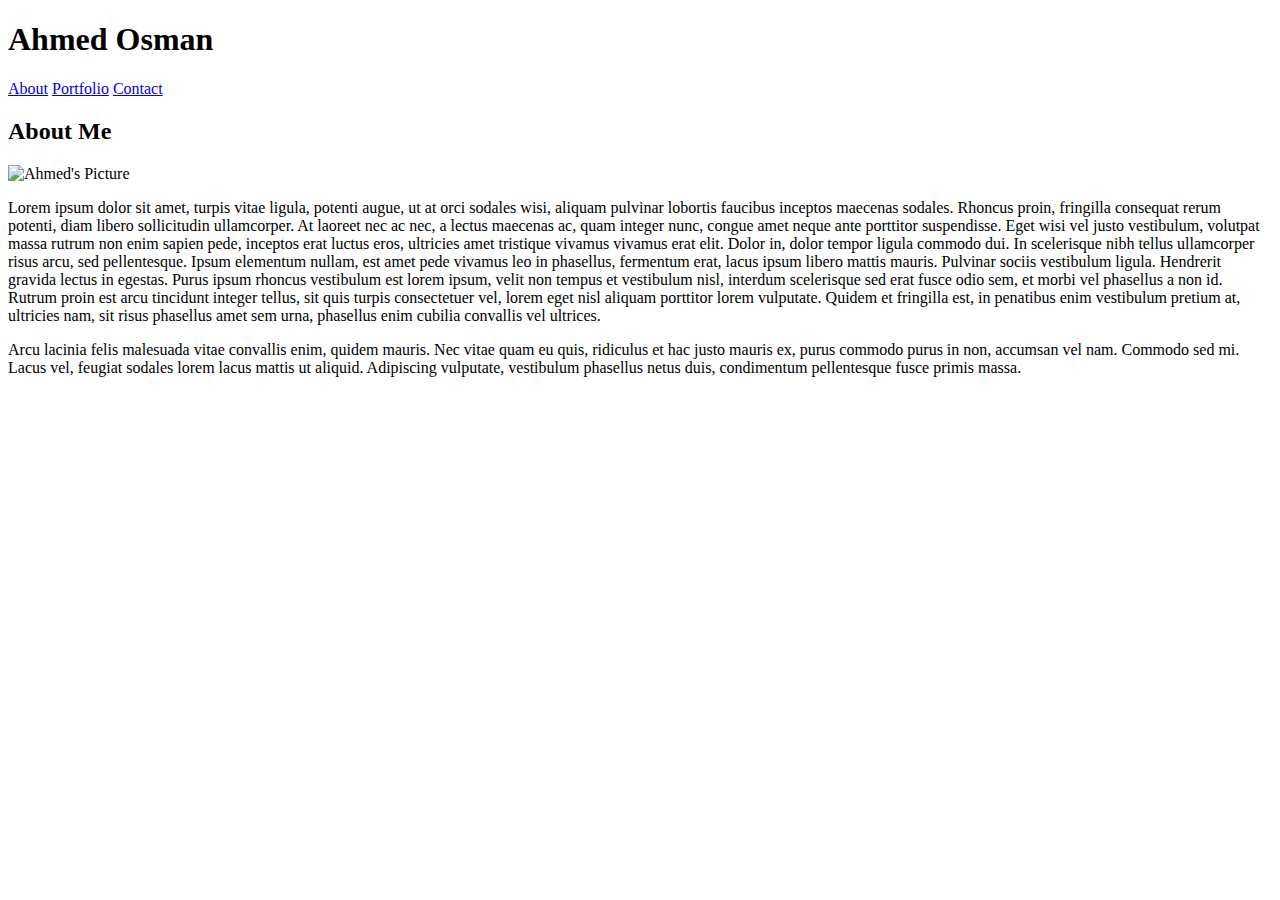
==== index.html @ ac0b3f11 "first update" ====
<!DOCTYPE html>
<html lang="en">
    <head>
        <title>Ahmed's Portfolio</title>
        <meta charset="UTF-8">
        <meta name="viewport" content="width=device-width, initial-scale=1">
        <link href="css/style.css" rel="stylesheet">
    </head>
    <body>
    
        <div>
            <h1>Ahmed Osman</h1>
            <a href="index.html">About</a>
            <a href="portfolio.html">Portfolio</a>
            <a href="contact.html">Contact</a>
        </div>
    
        <div>
            <h2>About Me</h2>
            <img src="assets/images/profile-pic.jpg" alt="Ahmed's Picture" title="Ahmed Osman">
            <p>Lorem ipsum dolor sit amet, turpis vitae ligula, potenti augue, ut at orci sodales wisi, aliquam pulvinar lobortis faucibus inceptos maecenas sodales. Rhoncus proin, fringilla consequat rerum potenti, diam libero sollicitudin ullamcorper. At laoreet nec ac nec, a lectus maecenas ac, quam integer nunc, congue amet neque ante porttitor suspendisse. Eget wisi vel justo vestibulum, volutpat massa rutrum non enim sapien pede, inceptos erat luctus eros, ultricies amet tristique vivamus vivamus erat elit. Dolor in, dolor tempor ligula commodo dui. In scelerisque nibh tellus ullamcorper risus arcu, sed pellentesque. Ipsum elementum nullam, est amet pede vivamus leo in phasellus, fermentum erat, lacus ipsum libero mattis mauris. Pulvinar sociis vestibulum ligula. Hendrerit gravida lectus in egestas. Purus ipsum rhoncus vestibulum est lorem ipsum, velit non tempus et vestibulum nisl, interdum scelerisque sed erat fusce odio sem, et morbi vel phasellus a non id. Rutrum proin est arcu tincidunt integer tellus, sit quis turpis consectetuer vel, lorem eget nisl aliquam porttitor lorem vulputate. Quidem et fringilla est, in penatibus enim vestibulum pretium at, ultricies nam, sit risus phasellus amet sem urna, phasellus enim cubilia convallis vel ultrices.</p>
            <p>Arcu lacinia felis malesuada vitae convallis enim, quidem mauris. Nec vitae quam eu quis, ridiculus et hac justo mauris ex, purus commodo purus in non, accumsan vel nam. Commodo sed mi. Lacus vel, feugiat sodales lorem lacus mattis ut aliquid. Adipiscing vulputate, vestibulum phasellus netus duis, condimentum pellentesque fusce primis massa.</p>
        </div>
    
    </body>
</html>
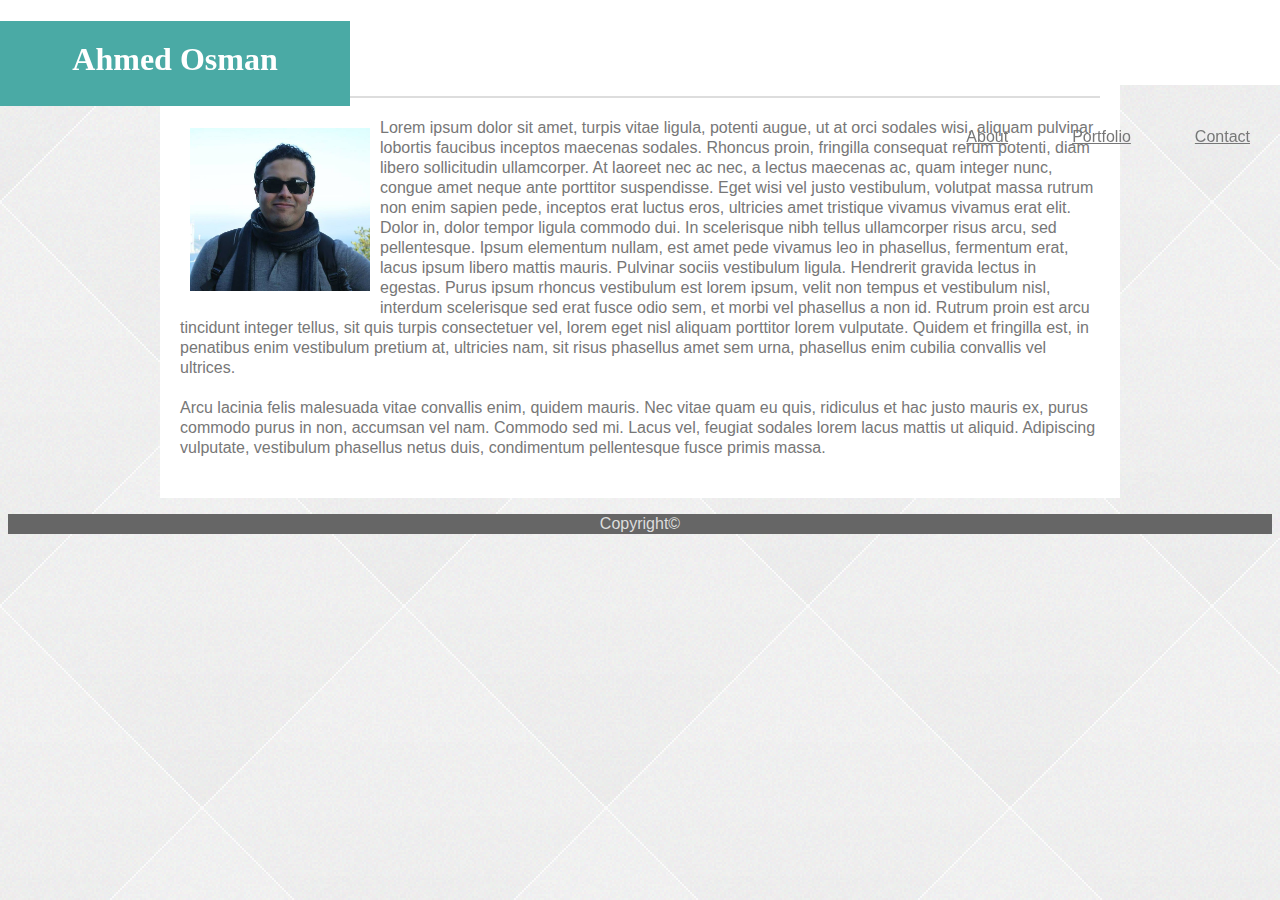
==== commit 40c7bdfc: "second round" ====
--- a/index.html
+++ b/index.html
@@ -4,23 +4,28 @@
         <title>Ahmed's Portfolio</title>
         <meta charset="UTF-8">
         <meta name="viewport" content="width=device-width, initial-scale=1">
-        <link href="css/style.css" rel="stylesheet">
+        <link href="assets/css/style.css" rel="stylesheet">
     </head>
     <body>
     
-        <div>
-            <h1>Ahmed Osman</h1>
-            <a href="index.html">About</a>
-            <a href="portfolio.html">Portfolio</a>
-            <a href="contact.html">Contact</a>
-        </div>
+        <header>
+                <h1>Ahmed Osman</h1>
+                <nav>
+                    <a href="index.html">About</a>
+                    <a href="portfolio.html">Portfolio</a>
+                    <a href="contact.html">Contact</a>
+                </nav>
+        </header>
     
-        <div>
-            <h2>About Me</h2>
+        <section>
+            <h2>About me</h2>
             <img src="assets/images/profile-pic.jpg" alt="Ahmed's Picture" title="Ahmed Osman">
             <p>Lorem ipsum dolor sit amet, turpis vitae ligula, potenti augue, ut at orci sodales wisi, aliquam pulvinar lobortis faucibus inceptos maecenas sodales. Rhoncus proin, fringilla consequat rerum potenti, diam libero sollicitudin ullamcorper. At laoreet nec ac nec, a lectus maecenas ac, quam integer nunc, congue amet neque ante porttitor suspendisse. Eget wisi vel justo vestibulum, volutpat massa rutrum non enim sapien pede, inceptos erat luctus eros, ultricies amet tristique vivamus vivamus erat elit. Dolor in, dolor tempor ligula commodo dui. In scelerisque nibh tellus ullamcorper risus arcu, sed pellentesque. Ipsum elementum nullam, est amet pede vivamus leo in phasellus, fermentum erat, lacus ipsum libero mattis mauris. Pulvinar sociis vestibulum ligula. Hendrerit gravida lectus in egestas. Purus ipsum rhoncus vestibulum est lorem ipsum, velit non tempus et vestibulum nisl, interdum scelerisque sed erat fusce odio sem, et morbi vel phasellus a non id. Rutrum proin est arcu tincidunt integer tellus, sit quis turpis consectetuer vel, lorem eget nisl aliquam porttitor lorem vulputate. Quidem et fringilla est, in penatibus enim vestibulum pretium at, ultricies nam, sit risus phasellus amet sem urna, phasellus enim cubilia convallis vel ultrices.</p>
             <p>Arcu lacinia felis malesuada vitae convallis enim, quidem mauris. Nec vitae quam eu quis, ridiculus et hac justo mauris ex, purus commodo purus in non, accumsan vel nam. Commodo sed mi. Lacus vel, feugiat sodales lorem lacus mattis ut aliquid. Adipiscing vulputate, vestibulum phasellus netus duis, condimentum pellentesque fusce primis massa.</p>
-        </div>
-    
+        </section>
+       
+        <footer>
+            <p id="footText">Copyright©</p>
+        </footer>
     </body>
 </html>--- a/assets/css/style.css
+++ b/assets/css/style.css
@@ -0,0 +1,92 @@
+* {
+    box-sizing: border-box;
+}
+header {
+    background-color: #ffffff;
+    border-color: #cccccc;
+    position: fixed;
+    border-width: 10px;
+    height: 85px;
+    margin: 0;
+    top: 0;
+    left: 0;
+    right: 0;
+}
+
+body {
+    background: url('../images/squares.png');
+
+}
+
+section {
+    background-color: #ffffff;
+    border-color: #dddddd;
+    border-width: 10px;
+    width: 960px;
+    margin: 0 auto 0 auto;
+    padding: 20px;
+
+}
+
+h1 {
+    font-family: Georgia, 'Times New Roman', Times, serif;
+    color: #ffffff;
+    background-color: #4aaaa5;
+    width: 350px;
+    height: 85px;
+    padding: 20px;
+    text-align: center;
+
+}
+
+nav{
+    float: right;
+}
+a {
+    font-family: 'Arial', 'Helvetica Neue', Helvetica, sans-serif;
+    color: #777777;
+    border-width: 12px;
+    padding: 30px;
+    height: 85px;
+    width: 200px;
+    text-align: center;
+}
+
+
+
+h2 {
+    font-family: Georgia, 'Times New Roman', Times, serif;
+    color: #4aaaa5;
+    padding: 1px 1px 20px 0px;
+    border-bottom: 2px solid #dddddd;
+
+}
+
+p {
+    font-family: 'Arial', 'Helvetica Neue', Helvetica, sans-serif;
+    color: #777777;
+    font-size: 1em;
+    line-height: 20px;
+    margin-bottom: 20px;
+
+}
+
+img {
+    float: left;
+    padding: 10px;
+    width: 200px;
+    height: auto;
+}
+
+footer {
+    background-color: #666666;
+    
+}
+
+#footText {
+    font-family: 'Arial', 'Helvetica Neue', Helvetica, sans-serif;
+    color: #dddddd;
+    text-align: center;
+
+}
+
